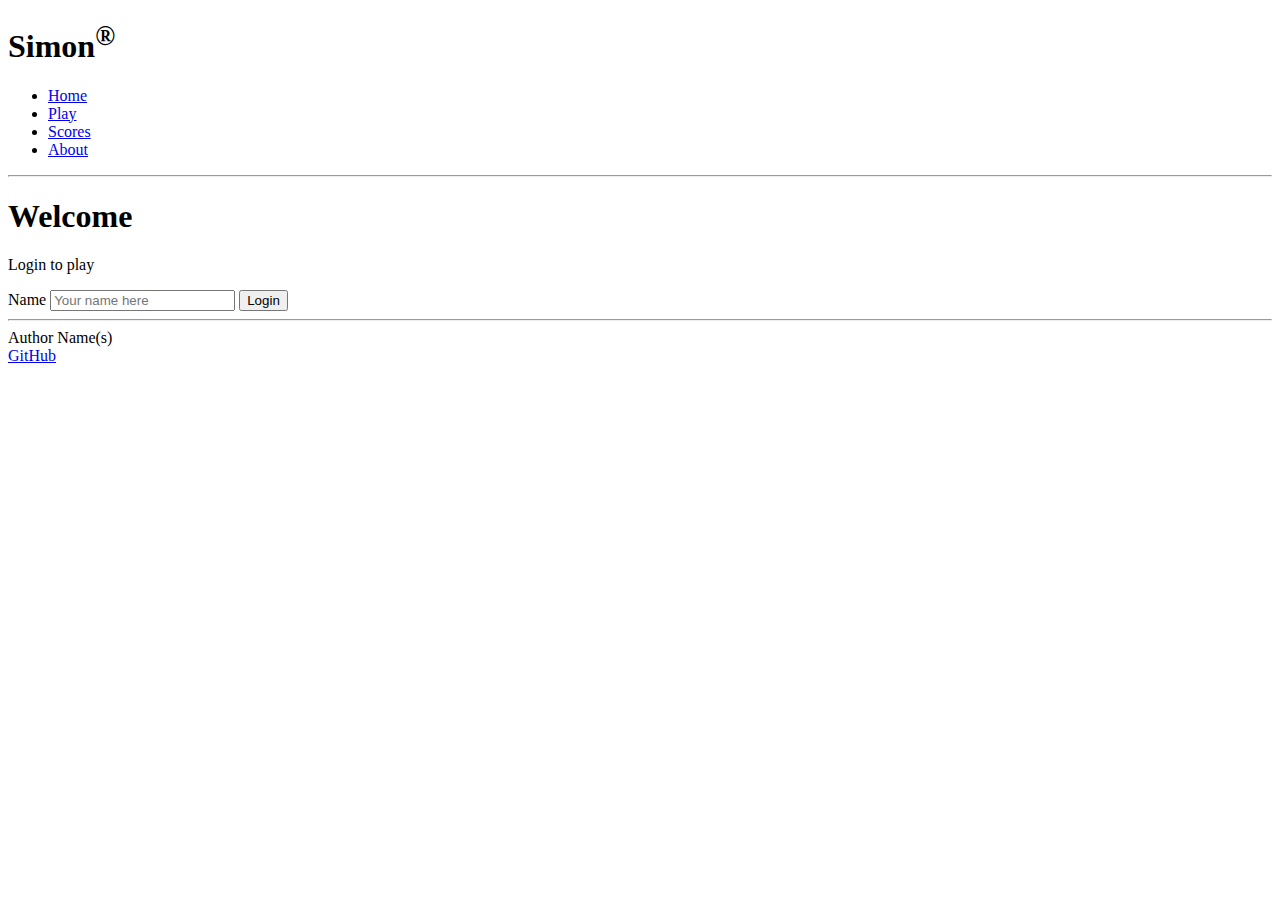
==== index.html @ 6d9008e4 "add index.html" ====
<!DOCTYPE html>
<html lang="en">
  <head>
    <meta charset="UTF-8" />
    <!-- Tell browsers not to scale the viewport automatically -->
    <meta name="viewport" content="width=device-width, initial-scale=1.0" />
    <title>Simon</title>
    <link rel="icon" href="favicon.ico" />
  </head>
  <body>
    <!-- Use header, main, and footer elements to give semantic structure -->
    <header>
      <h1>Simon<sup>&reg;</sup></h1>

      <!-- Navigation elements -->
      <nav>
        <!-- Menu is a semantic alternative to <ul> that represents an interaction -->
        <menu>
          <li><a href="index.html">Home</a></li>
          <li><a href="play.html">Play</a></li>
          <li><a href="scores.html">Scores</a></li>
          <li><a href="about.html">About</a></li>
        </menu>
      </nav>

      <!-- Since we don't have the ability to style we use old style HTML to give some visual formatting -->
      <hr />
    </header>

    <main>
      <h1>Welcome</h1>
      <p>Login to play</p>
      <form method="get" action="play.html">
        <label for="name">Name</label>
        <input type="text" id="name" placeholder="Your name here" />
        <button type="submit">Login</button>
      </form>
    </main>

    <footer>
      <hr />
      <span class="text-reset">Author Name(s)</span>
      <br />
      <a href="https://github.com/webprogramming260/simon-html">GitHub</a>
    </footer>
  </body>
</html>
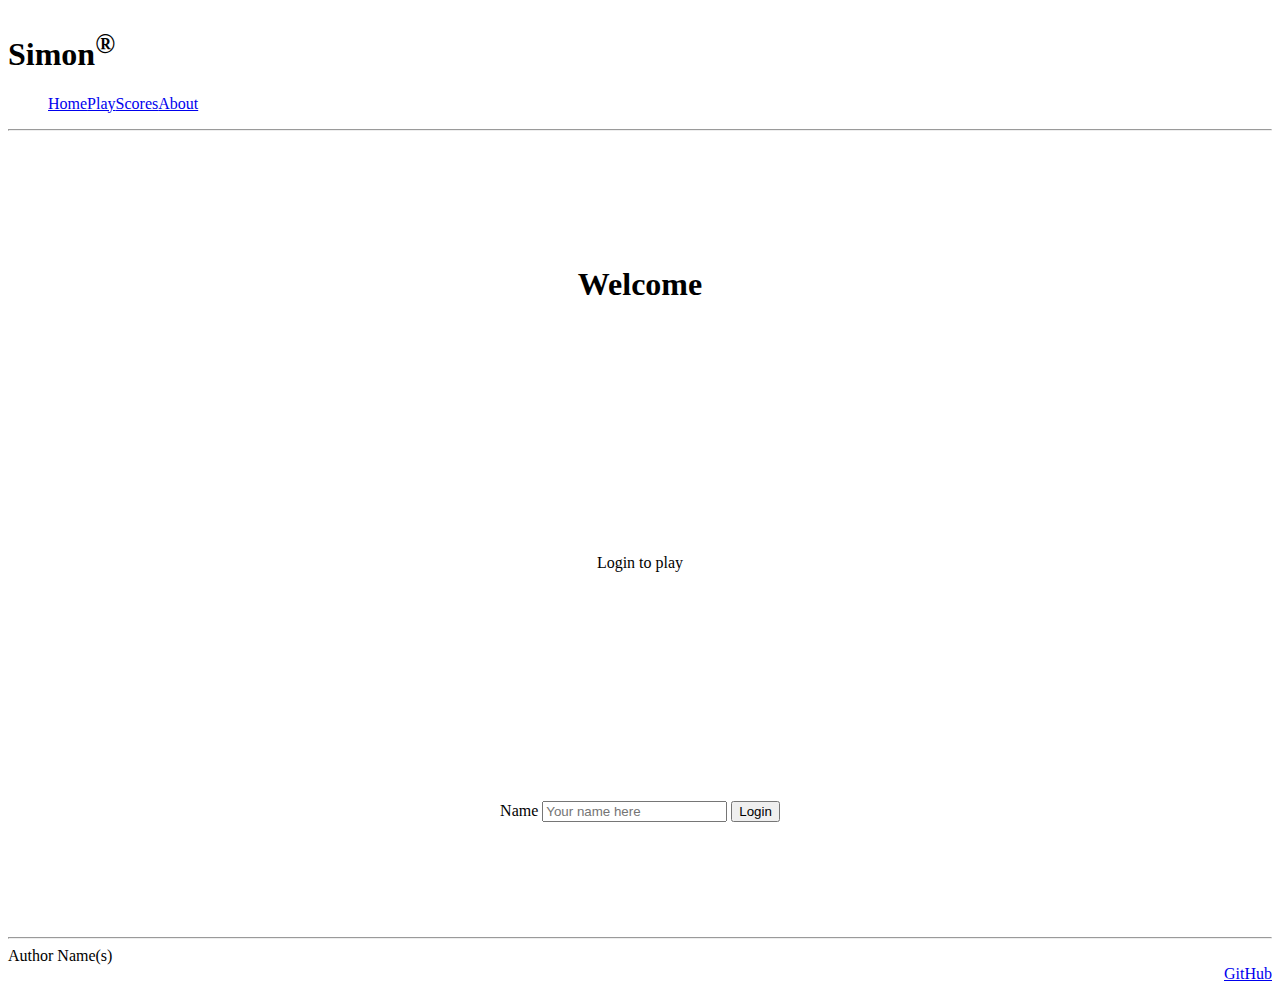
==== commit fd7ed917: "add reference to .css file and add bootstrap to .html file" ====
--- a/index.html
+++ b/index.html
@@ -6,6 +6,13 @@
     <meta name="viewport" content="width=device-width, initial-scale=1.0" />
     <title>Simon</title>
     <link rel="icon" href="favicon.ico" />
+    <link rel="stylesheet" href="main.css"/>
+    <link
+      href="https://cdn.jsdelivr.net/npm/bootstrap@5.2.2/dist/css/bootstrap.min.css"
+      rel="stylesheet"
+      integrity="sha384-Zenh87qX5JnK2Jl0vWa8Ck2rdkQ2Bzep5IDxbcnCeuOxjzrPF/et3URy9Bv1WTRi"
+      crossorigin="anonymous"
+    />
   </head>
   <body>
     <!-- Use header, main, and footer elements to give semantic structure -->
@@ -41,7 +48,7 @@
       <hr />
       <span class="text-reset">Author Name(s)</span>
       <br />
-      <a href="https://github.com/webprogramming260/simon-html">GitHub</a>
+      <a href="https://github.com/AleHarm/simon.git">GitHub</a>
     </footer>
   </body>
 </html>
--- a/main.css
+++ b/main.css
@@ -0,0 +1,157 @@
+body {
+  display: flex;
+  flex-direction: column;
+  min-width: 375px;
+}
+
+header {
+  flex: 0 80px;
+}
+
+main {
+  flex: 1 calc(100vh - 110px);
+  display: flex;
+  flex-direction: column;
+  align-items: center;
+  justify-content: space-around;
+}
+
+footer {
+  flex: 0 30px;
+}
+
+menu {
+  flex: 1;
+  display: flex;
+  /*  overwrite Bootstrap so the menu does not wrap */
+  flex-direction: row !important;
+  list-style: none;
+}
+
+.navbar-brand {
+  padding-left: 0.3em;
+  border-bottom: solid rgb(182, 182, 182) thin;
+}
+
+menu .nav-item {
+  padding: 0 0.3em;
+}
+
+footer a {
+  float: right;
+}
+
+#count {
+  color: rgb(246, 239, 158);
+}
+
+.players {
+  flex: 1;
+  width: 100%;
+  padding: 0.5em;
+}
+
+.player-name {
+  color: rgb(118, 190, 210);
+}
+
+.game {
+  background: rgb(0, 0, 0);
+  border-radius: 50%;
+  box-shadow: 0 0 20px 5px rgb(69, 69, 69);
+  width: 80vw;
+  height: 80vw;
+  position: absolute;
+  min-width: 350px;
+  min-height: 350px;
+  max-width: min(80vmin, 1000px);
+  max-height: min(80vmin, 1000px);
+}
+
+.button-container {
+  width: 100%;
+  height: 100%;
+  display: grid;
+  grid-template-columns: 1fr 1fr;
+  gap: 20px;
+}
+
+.button-top-left {
+  border-radius: 100% 0 0 0;
+  margin: 20px 0 0 20px;
+  background-color: green;
+  border: thick solid rgb(36, 53, 0);
+}
+
+.button-top-right {
+  border-radius: 0 100% 0 0;
+  margin: 20px 20px 0 0;
+  background-color: red;
+  border: thick solid rgb(83, 12, 12);
+}
+
+.button-bottom-left {
+  border-radius: 0 0 0 100%;
+  margin: 0 0 20px 20px;
+  background-color: yellow;
+  border: thick solid rgb(130, 124, 13);
+}
+
+.button-bottom-right {
+  border-radius: 0 0 100% 0;
+  margin: 0 20px 20px 0;
+  background-color: blue;
+  border: thick solid rgb(27, 14, 100);
+}
+
+.controls {
+  position: absolute;
+  border-radius: 50%;
+  width: 200px;
+  height: 200px;
+  background-color: black;
+  padding: 2em;
+  display: flex;
+  align-items: center;
+  justify-content: space-around;
+  flex-direction: column;
+}
+
+.game-name {
+  font-size: 2em;
+  font-weight: bold;
+  margin-bottom: 0.5em;
+}
+
+.score {
+  position: absolute;
+  text-align: center;
+  font-size: 20px;
+  font-family: monospace;
+  font-weight: bold;
+  color: red;
+  cursor: default;
+  width: 50px;
+  height: 30px;
+  border-radius: 10px;
+  border: solid thin rgb(117, 0, 0);
+  background-color: #300;
+}
+
+.center {
+  top: 50%;
+  left: 50%;
+  transform: translateX(-50%) translateY(-50%);
+}
+
+@media (max-height: 600px) {
+  header {
+    display: none;
+  }
+  footer {
+    display: none;
+  }
+  main {
+    flex: 1 100vh;
+  }
+}
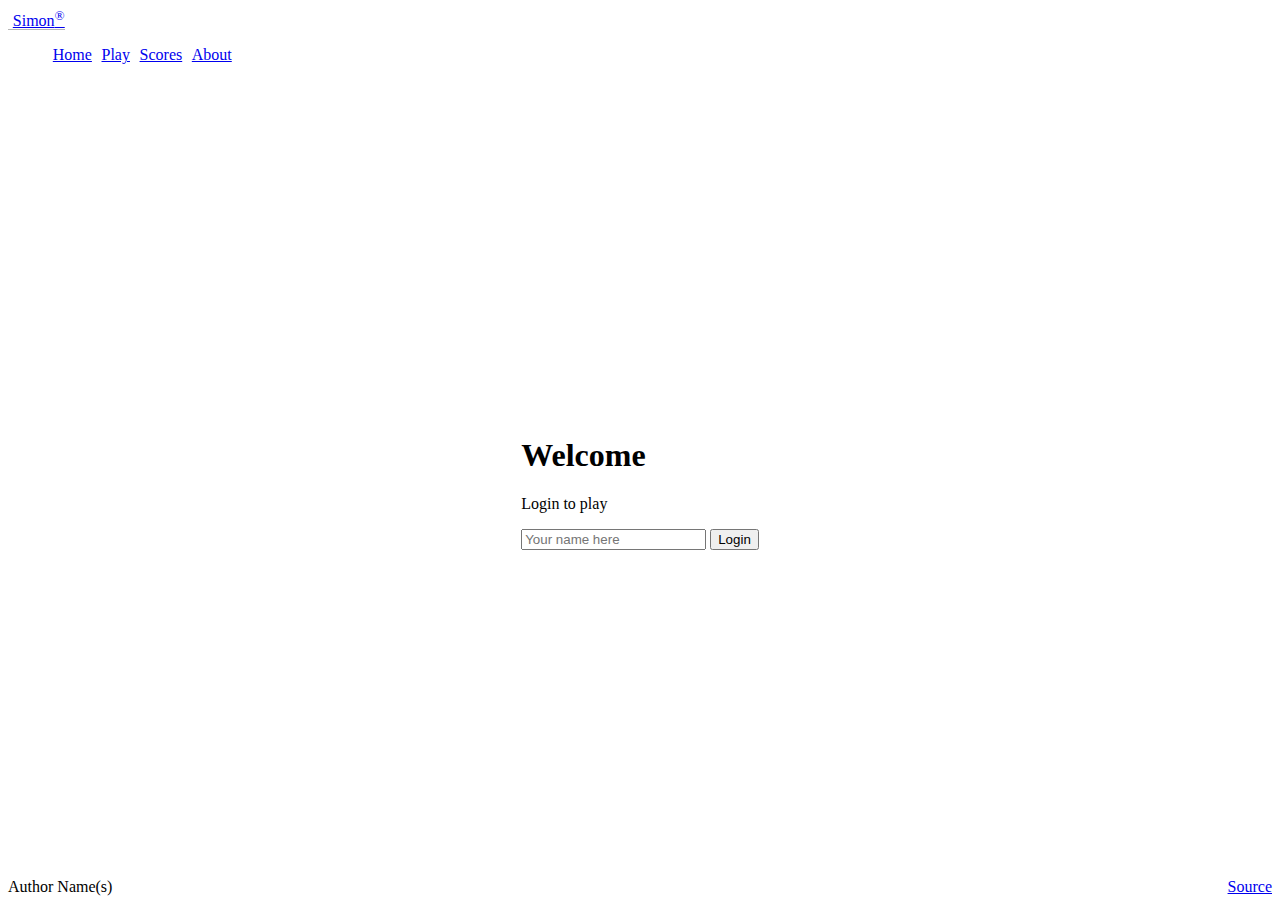
==== commit 1b9f696e: "again" ====
--- a/index.html
+++ b/index.html
@@ -6,7 +6,10 @@
     <meta name="viewport" content="width=device-width, initial-scale=1.0" />
     <title>Simon</title>
     <link rel="icon" href="favicon.ico" />
-    <link rel="stylesheet" href="main.css"/>
+
+    <link rel="stylesheet" href="main.css" />
+
+    <!-- Include bootstrap CSS framework -->
     <link
       href="https://cdn.jsdelivr.net/npm/bootstrap@5.2.2/dist/css/bootstrap.min.css"
       rel="stylesheet"
@@ -14,41 +17,49 @@
       crossorigin="anonymous"
     />
   </head>
-  <body>
-    <!-- Use header, main, and footer elements to give semantic structure -->
-    <header>
-      <h1>Simon<sup>&reg;</sup></h1>
-
-      <!-- Navigation elements -->
-      <nav>
-        <!-- Menu is a semantic alternative to <ul> that represents an interaction -->
-        <menu>
-          <li><a href="index.html">Home</a></li>
-          <li><a href="play.html">Play</a></li>
-          <li><a href="scores.html">Scores</a></li>
-          <li><a href="about.html">About</a></li>
+  <body class="bg-dark text-light">
+    <header class="container-fluid">
+      <nav class="navbar fixed-top navbar-dark">
+        <a class="navbar-brand" href="#">Simon<sup>&reg;</sup></a>
+        <menu class="navbar-nav">
+          <li class="nav-item">
+            <a class="nav-link active" href="index.html">Home</a>
+          </li>
+          <li class="nav-item">
+            <a class="nav-link" href="play.html">Play</a>
+          </li>
+          <li class="nav-item">
+            <a class="nav-link" href="scores.html">Scores</a>
+          </li>
+          <li class="nav-item">
+            <a class="nav-link" href="about.html">About</a>
+          </li>
         </menu>
       </nav>
-
-      <!-- Since we don't have the ability to style we use old style HTML to give some visual formatting -->
-      <hr />
     </header>
 
-    <main>
-      <h1>Welcome</h1>
-      <p>Login to play</p>
-      <form method="get" action="play.html">
-        <label for="name">Name</label>
-        <input type="text" id="name" placeholder="Your name here" />
-        <button type="submit">Login</button>
-      </form>
+    <main class="container-fluid bg-secondary text-center">
+      <div>
+        <h1>Welcome</h1>
+        <p>Login to play</p>
+        <form method="get" action="play.html">
+          <input type="text" id="name" placeholder="Your name here" />
+          <button type="submit" class="btn btn-primary">Login</button>
+        </form>
+      </div>
     </main>
 
-    <footer>
-      <hr />
-      <span class="text-reset">Author Name(s)</span>
-      <br />
-      <a href="https://github.com/AleHarm/simon.git">GitHub</a>
+    <footer class="bg-dark text-dark text-muted">
+      <div class="container-fluid">
+        <span class="text-reset">Author Name(s)</span>
+        <a
+          class="text-reset"
+          href="https://github.com/AleHarm/simon.git"
+          >Source</a
+        >
+      </div>
     </footer>
   </body>
 </html>
+
+
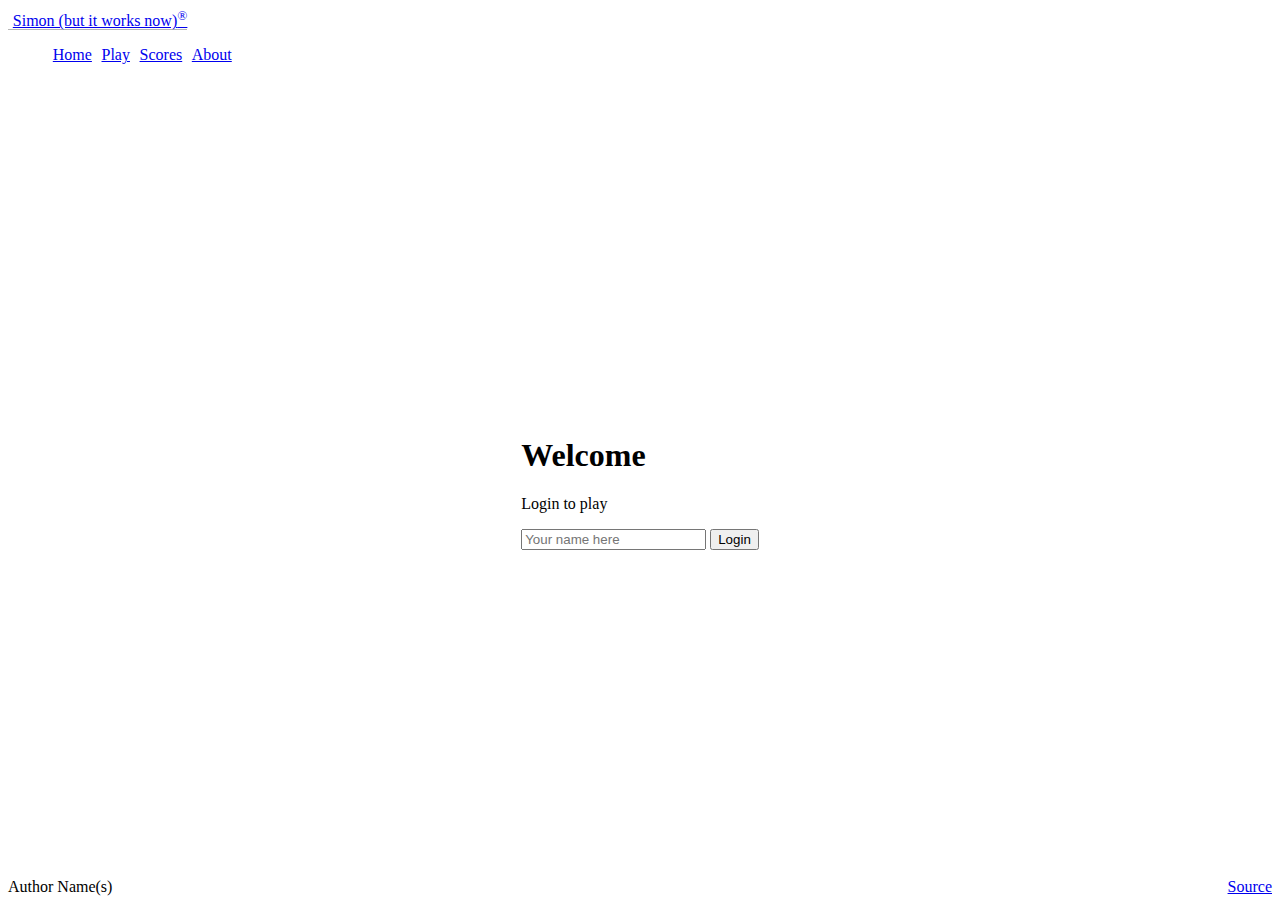
==== commit 884cb73a: "made the website more fun" ====
--- a/index.html
+++ b/index.html
@@ -20,7 +20,7 @@
   <body class="bg-dark text-light">
     <header class="container-fluid">
       <nav class="navbar fixed-top navbar-dark">
-        <a class="navbar-brand" href="#">Simon<sup>&reg;</sup></a>
+        <a class="navbar-brand" href="#">Simon (but it works now)<sup>&reg;</sup></a>
         <menu class="navbar-nav">
           <li class="nav-item">
             <a class="nav-link active" href="index.html">Home</a>
--- a/main.css
+++ b/main.css
@@ -79,28 +79,28 @@
 .button-top-left {
   border-radius: 100% 0 0 0;
   margin: 20px 0 0 20px;
-  background-color: green;
+  background-color: chartreuse;
   border: thick solid rgb(36, 53, 0);
 }
 
 .button-top-right {
   border-radius: 0 100% 0 0;
   margin: 20px 20px 0 0;
-  background-color: red;
+  background-color: pink;
   border: thick solid rgb(83, 12, 12);
 }
 
 .button-bottom-left {
   border-radius: 0 0 0 100%;
   margin: 0 0 20px 20px;
-  background-color: yellow;
+  background-color: orange;
   border: thick solid rgb(130, 124, 13);
 }
 
 .button-bottom-right {
   border-radius: 0 0 100% 0;
   margin: 0 20px 20px 0;
-  background-color: blue;
+  background-color: purple;
   border: thick solid rgb(27, 14, 100);
 }
 
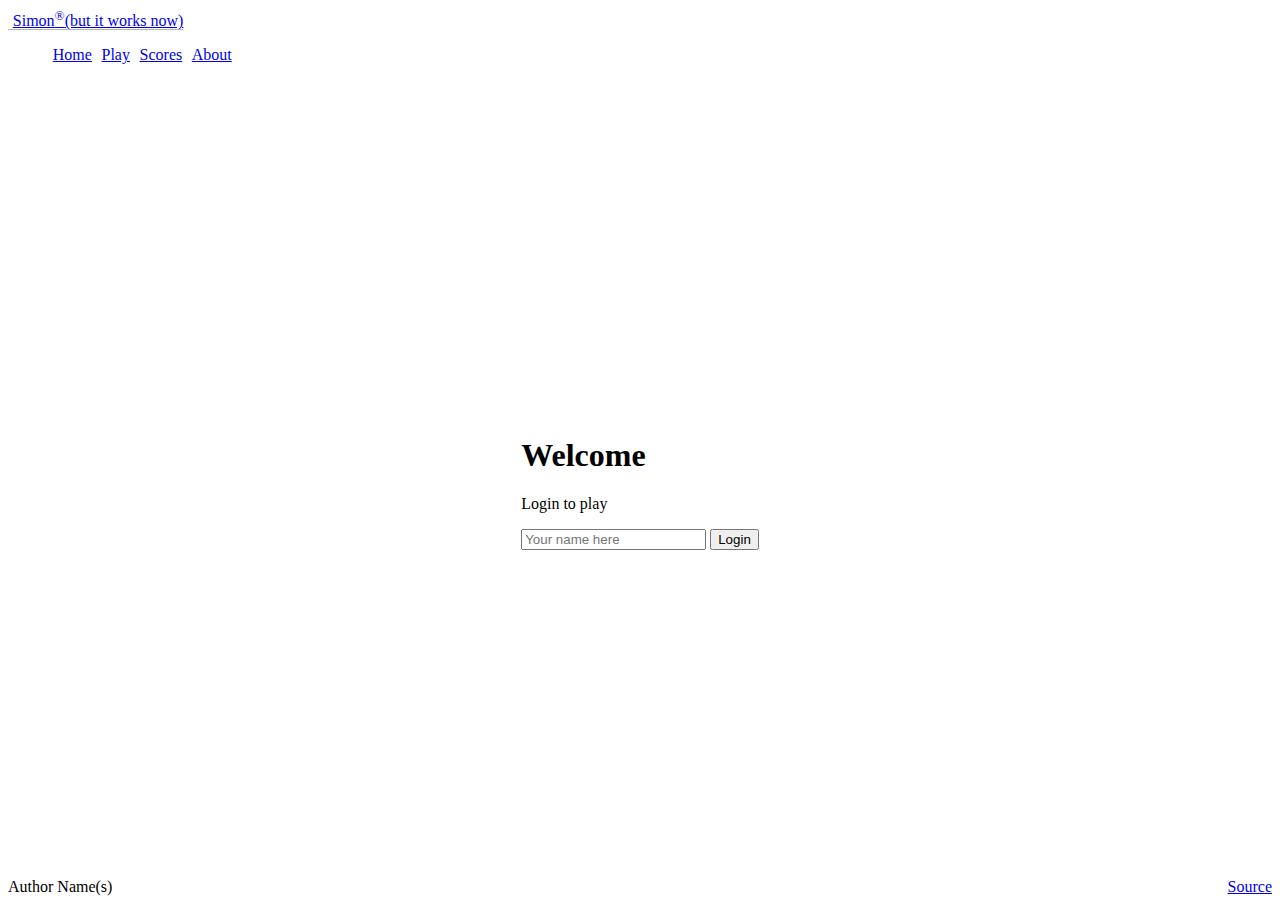
==== commit 73e63481: "same" ====
--- a/index.html
+++ b/index.html
@@ -7,6 +7,7 @@
     <title>Simon</title>
     <link rel="icon" href="favicon.ico" />
 
+    <script src="login.js"></script>
     <link rel="stylesheet" href="main.css" />
 
     <!-- Include bootstrap CSS framework -->
@@ -20,7 +21,7 @@
   <body class="bg-dark text-light">
     <header class="container-fluid">
       <nav class="navbar fixed-top navbar-dark">
-        <a class="navbar-brand" href="#">Simon (but it works now)<sup>&reg;</sup></a>
+        <a class="navbar-brand" href="#">Simon<sup>&reg;</sup>(but it works now)</a>
         <menu class="navbar-nav">
           <li class="nav-item">
             <a class="nav-link active" href="index.html">Home</a>
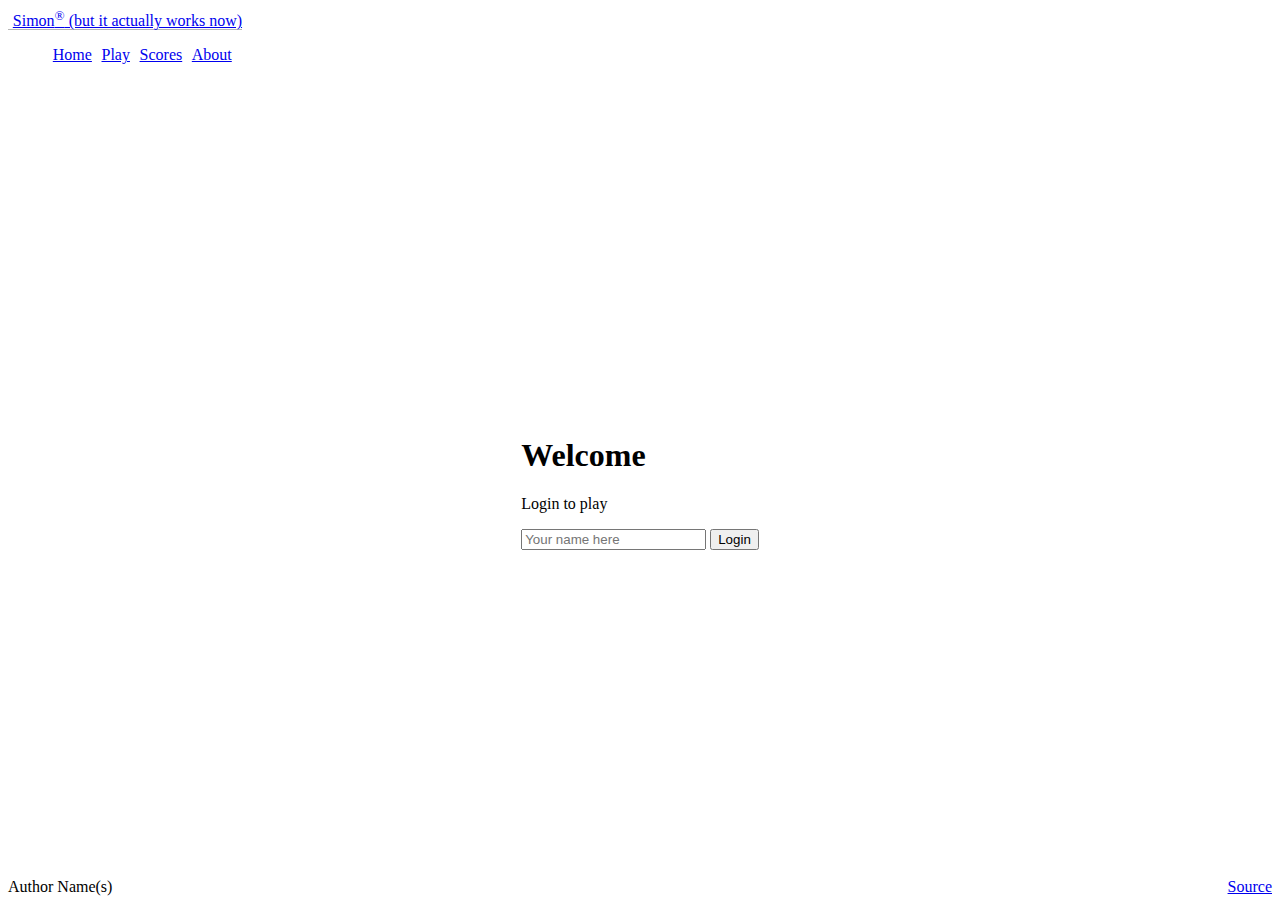
==== commit d2dabc01: "also forgot to include the trigger code in the .html files" ====
--- a/index.html
+++ b/index.html
@@ -2,7 +2,6 @@
 <html lang="en">
   <head>
     <meta charset="UTF-8" />
-    <!-- Tell browsers not to scale the viewport automatically -->
     <meta name="viewport" content="width=device-width, initial-scale=1.0" />
     <title>Simon</title>
     <link rel="icon" href="favicon.ico" />
@@ -10,7 +9,6 @@
     <script src="login.js"></script>
     <link rel="stylesheet" href="main.css" />
 
-    <!-- Include bootstrap CSS framework -->
     <link
       href="https://cdn.jsdelivr.net/npm/bootstrap@5.2.2/dist/css/bootstrap.min.css"
       rel="stylesheet"
@@ -21,7 +19,7 @@
   <body class="bg-dark text-light">
     <header class="container-fluid">
       <nav class="navbar fixed-top navbar-dark">
-        <a class="navbar-brand" href="#">Simon<sup>&reg;</sup>(but it works now)</a>
+        <a class="navbar-brand" href="#">Simon<sup>&reg;</sup> (but it actually works now)</a>
         <menu class="navbar-nav">
           <li class="nav-item">
             <a class="nav-link active" href="index.html">Home</a>
@@ -43,10 +41,10 @@
       <div>
         <h1>Welcome</h1>
         <p>Login to play</p>
-        <form method="get" action="play.html">
+        <div>
           <input type="text" id="name" placeholder="Your name here" />
-          <button type="submit" class="btn btn-primary">Login</button>
-        </form>
+          <button class="btn btn-primary" onclick="login()">Login</button>
+        </div>
       </div>
     </main>
 
@@ -62,5 +60,3 @@
     </footer>
   </body>
 </html>
-
-
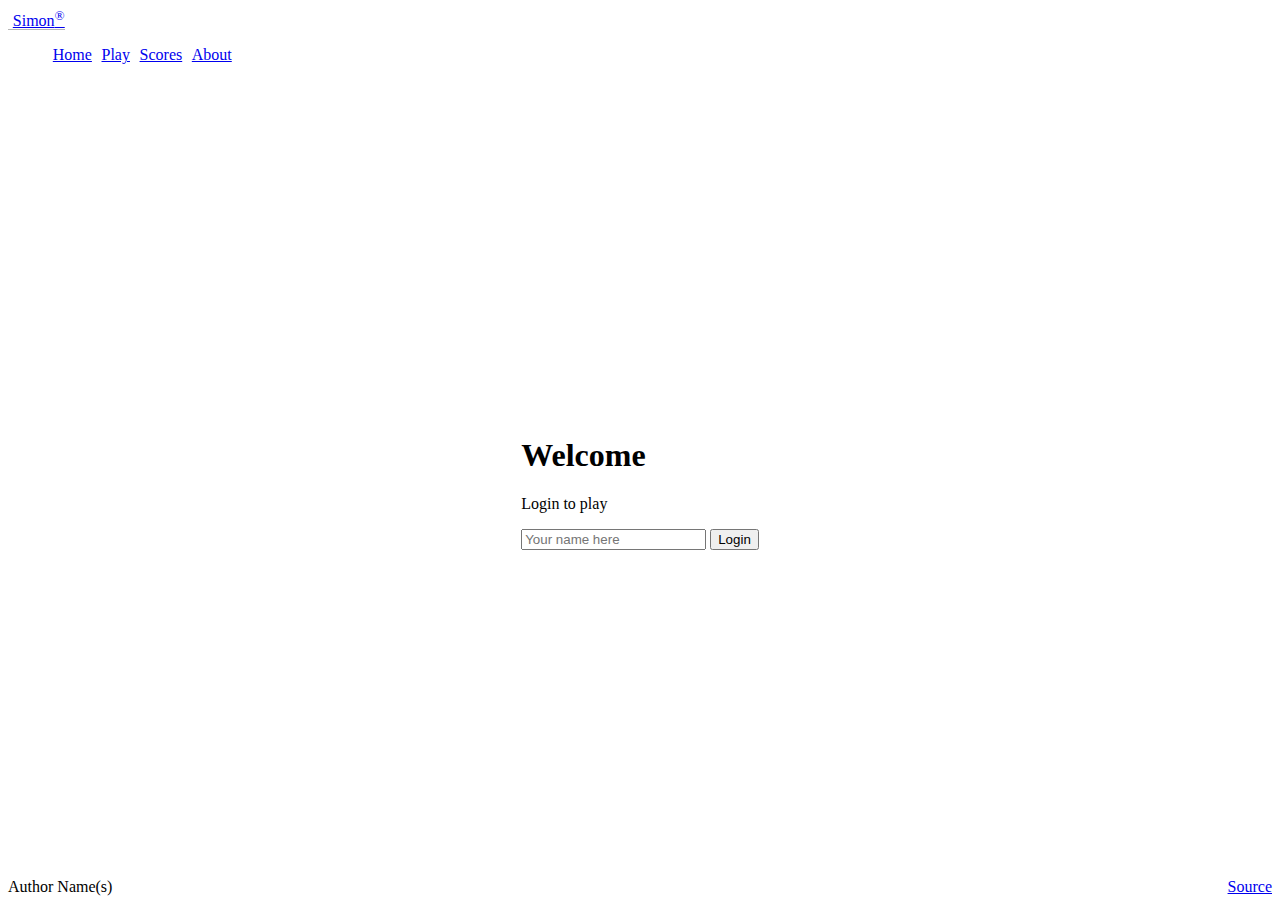
==== commit 5da73719: "Needed to add the assets for sound" ====
--- a/index.html
+++ b/index.html
@@ -19,7 +19,7 @@
   <body class="bg-dark text-light">
     <header class="container-fluid">
       <nav class="navbar fixed-top navbar-dark">
-        <a class="navbar-brand" href="#">Simon<sup>&reg;</sup> (but it actually works now)</a>
+        <a class="navbar-brand" href="#">Simon<sup>&reg;</sup></a>
         <menu class="navbar-nav">
           <li class="nav-item">
             <a class="nav-link active" href="index.html">Home</a>
--- a/main.css
+++ b/main.css
@@ -1,7 +1,7 @@
 body {
   display: flex;
   flex-direction: column;
-  min-width: 375px;
+  min-width: 300px;
 }
 
 header {
@@ -62,8 +62,8 @@
   width: 80vw;
   height: 80vw;
   position: absolute;
-  min-width: 350px;
-  min-height: 350px;
+  min-width: 300px;
+  min-height: 300px;
   max-width: min(80vmin, 1000px);
   max-height: min(80vmin, 1000px);
 }
@@ -79,28 +79,28 @@
 .button-top-left {
   border-radius: 100% 0 0 0;
   margin: 20px 0 0 20px;
-  background-color: chartreuse;
+  background-color: green;
   border: thick solid rgb(36, 53, 0);
 }
 
 .button-top-right {
   border-radius: 0 100% 0 0;
   margin: 20px 20px 0 0;
-  background-color: pink;
+  background-color: red;
   border: thick solid rgb(83, 12, 12);
 }
 
 .button-bottom-left {
   border-radius: 0 0 0 100%;
   margin: 0 0 20px 20px;
-  background-color: orange;
-  border: thick solid rgb(130, 124, 13);
+  background-color: yellow;
+  border: thick solid rgb(94, 90, 10);
 }
 
 .button-bottom-right {
   border-radius: 0 0 100% 0;
   margin: 0 20px 20px 0;
-  background-color: purple;
+  background-color: blue;
   border: thick solid rgb(27, 14, 100);
 }
 
@@ -144,7 +144,7 @@
   transform: translateX(-50%) translateY(-50%);
 }
 
-@media (max-height: 600px) {
+@media (max-height: 500px) {
   header {
     display: none;
   }
